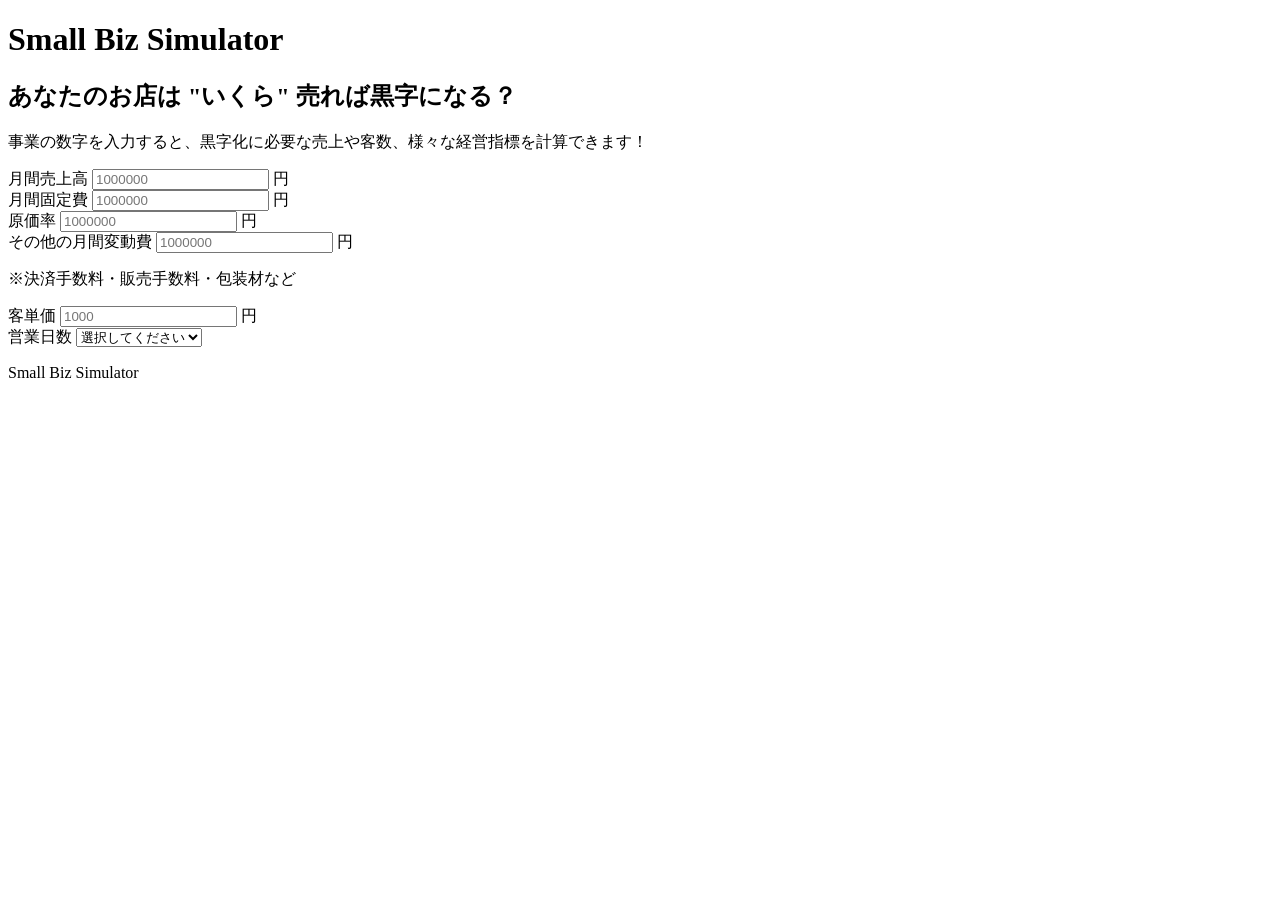
==== index.html @ d263dfdb "feat: create initial simulator structure" ====
<!doctype html>
<!-- 
    Small Biz Simulator Ver.01 
    Start 2026.09.23
 -->
<html lang ="ja">
    <head>
        <meta charset="utf-8">
        <meta name="viewport" content="width=device-width, initial-scale=1.0">
        <title>Small Biz Simulator</title>

        <link rel="stylesheet" href="style.css">
    </head>
    <body>
        <header>
            <h1>Small Biz Simulator</h1>
        </header>

        <main>
            <section>
                <h2>あなたのお店は "いくら" 売れば黒字になる？</h2>
                <p>事業の数字を入力すると、黒字化に必要な売上や客数、様々な経営指標を計算できます！</p>
            </section>

            <section><!--入力フォーム-->
                <div><!--月間売上高-->
                    <label for="monthly-sales">月間売上高</label>
                    <input
                        type="number"
                        id="monthly-sales"
                        name="monthly-sales"
                        placeholder="1000000"
                    >
                    <span>円</span>
                </div>
                <div><!--月間固定費-->
                    <label for="monthly-fixed-cost">月間固定費</label>
                    <input 
                        type="number"
                        id="monthly-fixed-cost"
                        name="monthly-fixed-cost"
                        placeholder="1000000"
                    >
                    <span>円</span>
                </div>
                <div><!--原価率-->
                    <label for="cost-of-sales-ratio">原価率</label>
                    <input 
                        type="number"
                        id="cost-of-sales-ratio"
                        name="cost-of-sales-ratio"
                        placeholder="1000000"
                    >
                    <span>円</span>
                </div>
                <div><!--その他の月間変動費-->
                    <label for="monthly-variable-cost">その他の月間変動費</label>
                    <input 
                        type="number"
                        id="monthly-variable-cost"
                        name="monthly-variable-cost"
                        placeholder="1000000"
                    >
                    <span>円</span>
                    <p>※決済手数料・販売手数料・包装材など</p>
                </div>
                <div><!--客単価-->
                    <label for="average-transaction-value-per-customer">客単価</label>
                    <input 
                        type="number"
                        id="average-transaction-value-per-customer"
                        name="average-transaction-value-per-customer"
                        placeholder="1000"
                    >
                    <span>円</span>
                </div>
                <div><!--営業日数-->
                    <label for="business-days">営業日数</label>
                    <select name="business-days" id="business-days">
                        <option value="">選択してください</option>
                        <option value="1">1日</option>
                        <option value="2">2日</option>
                        <option value="3">3日</option>
                        <option value="4">4日</option>
                        <option value="5">5日</option>
                        <option value="6">6日</option>
                        <option value="7">7日</option>
                        <option value="8">8日</option>
                        <option value="9">9日</option>
                        <option value="10">10日</option>
                        <option value="11">11日</option>
                        <option value="12">12日</option>
                        <option value="13">13日</option>
                        <option value="14">14日</option>
                        <option value="15">15日</option>
                        <option value="16">16日</option>
                        <option value="17">17日</option>
                        <option value="18">18日</option>
                        <option value="19">19日</option>
                        <option value="20">20日</option>
                        <option value="21">21日</option>
                        <option value="22">22日</option>
                        <option value="23">23日</option>
                        <option value="24">24日</option>
                        <option value="25">25日</option>
                        <option value="26">26日</option>
                        <option value="27">27日</option>
                        <option value="28">28日</option>
                        <option value="29">29日</option>
                        <option value="30">30日</option>
                        <option value="31">31日</option>
                    </select>
                </div>
                
            </section>

            <section>
                <!--ここに計算結果を表示する-->
            </section>

            <section>
                <!--ここにグラフを表示する-->
            </section>
        </main>

        <footer>
            <p>Small Biz Simulator</p>
        </footer>

        <script src = "script.js"></script>
    </body>

</html>
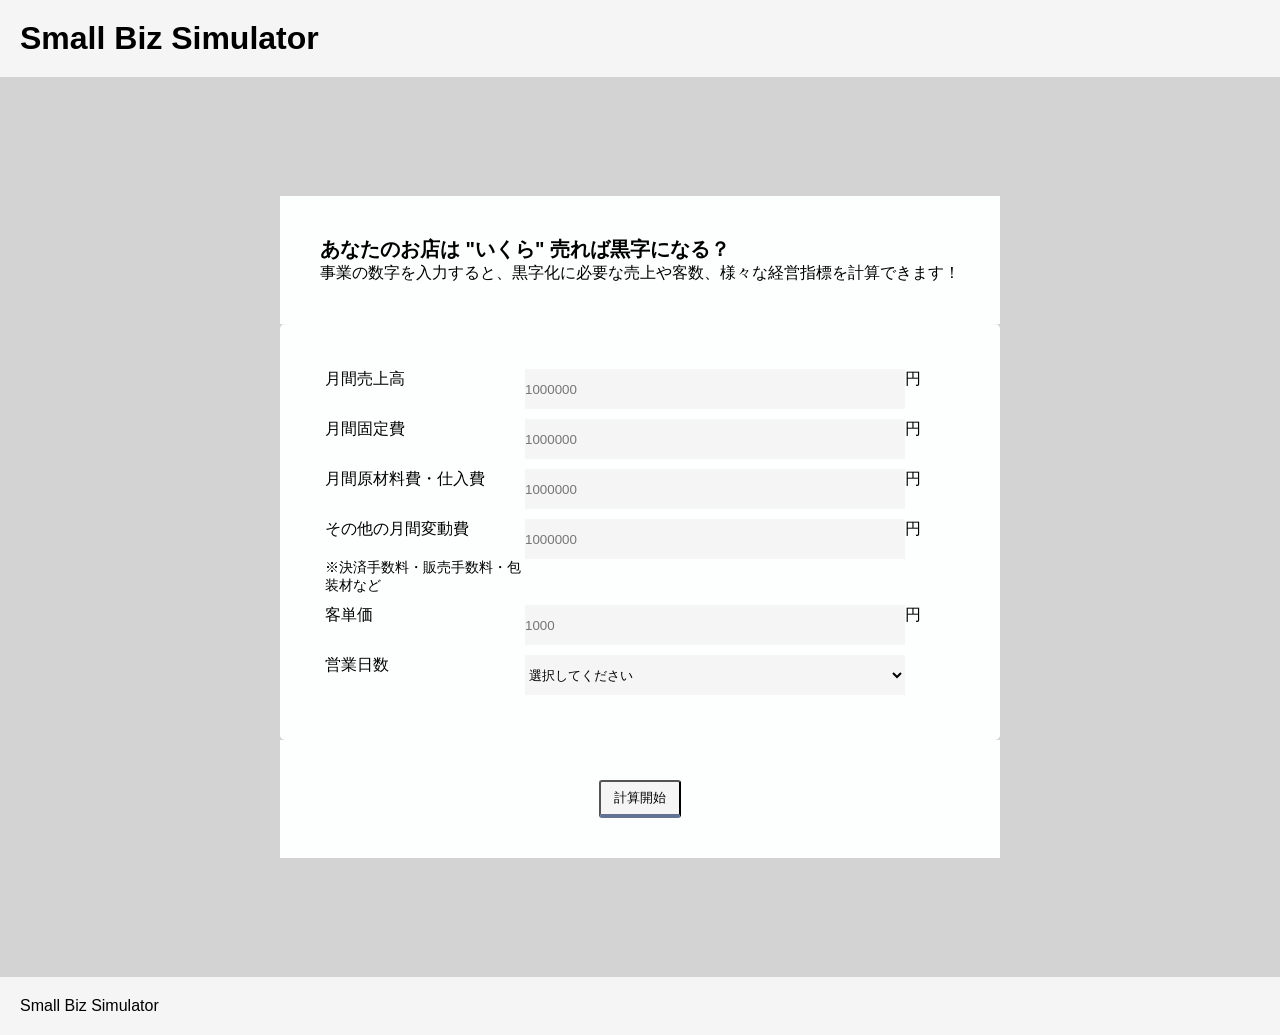
==== commit 112669a1: "fix: address input form review feedback" ====
--- a/index.html
+++ b/index.html
@@ -17,13 +17,13 @@
         </header>
 
         <main>
-            <section>
+            <section class ="intro">
                 <h2>あなたのお店は "いくら" 売れば黒字になる？</h2>
                 <p>事業の数字を入力すると、黒字化に必要な売上や客数、様々な経営指標を計算できます！</p>
             </section>
 
-            <section><!--入力フォーム-->
-                <div><!--月間売上高-->
+            <section class ="input-form"><!--入力フォーム-->
+                <div class ="form-row monthly-sales"><!--月間売上高-->
                     <label for="monthly-sales">月間売上高</label>
                     <input
                         type="number"
@@ -33,7 +33,7 @@
                     >
                     <span>円</span>
                 </div>
-                <div><!--月間固定費-->
+                <div class ="form-row monthly-fixed-cost"><!--月間固定費-->
                     <label for="monthly-fixed-cost">月間固定費</label>
                     <input 
                         type="number"
@@ -43,17 +43,18 @@
                     >
                     <span>円</span>
                 </div>
-                <div><!--原価率-->
-                    <label for="cost-of-sales-ratio">原価率</label>
+                <div class ="form-row monthly-material-cost"><!--月間原材料費・仕入費-->
+                    <label for="monthly-material-cost">月間原材料費・仕入費
+                    </label>
                     <input 
                         type="number"
-                        id="cost-of-sales-ratio"
-                        name="cost-of-sales-ratio"
+                        id="monthly-material-cost"
+                        name="monthly-material-cost"
                         placeholder="1000000"
                     >
                     <span>円</span>
                 </div>
-                <div><!--その他の月間変動費-->
+                <div class ="form-row monthly-variable-cost"><!--その他の月間変動費-->
                     <label for="monthly-variable-cost">その他の月間変動費</label>
                     <input 
                         type="number"
@@ -62,19 +63,19 @@
                         placeholder="1000000"
                     >
                     <span>円</span>
-                    <p>※決済手数料・販売手数料・包装材など</p>
+                    <h5>※決済手数料・販売手数料・包装材など</h5>
                 </div>
-                <div><!--客単価-->
-                    <label for="average-transaction-value-per-customer">客単価</label>
+                <div class ="form-row average-customer-spend"><!--客単価-->
+                    <label for="average-customer-spend">客単価</label>
                     <input 
                         type="number"
-                        id="average-transaction-value-per-customer"
-                        name="average-transaction-value-per-customer"
+                        id="average-customer-spend"
+                        name="average-customer-spend"
                         placeholder="1000"
                     >
                     <span>円</span>
                 </div>
-                <div><!--営業日数-->
+                <div class ="form-row business-days"><!--営業日数-->
                     <label for="business-days">営業日数</label>
                     <select name="business-days" id="business-days">
                         <option value="">選択してください</option>
@@ -111,14 +112,18 @@
                         <option value="31">31日</option>
                     </select>
                 </div>
-                
+
             </section>
 
-            <section>
+            <section class="start-button-area"><!--計算実行ボタン-->
+                <button class ="start-button" type ="button">計算開始</button>
+            </section>
+
+            <section class ="result">
                 <!--ここに計算結果を表示する-->
             </section>
 
-            <section>
+            <section class ="graph">
                 <!--ここにグラフを表示する-->
             </section>
         </main>
@@ -130,4 +135,5 @@
         <script src = "script.js"></script>
     </body>
 
+
 </html>
--- a/style.css
+++ b/style.css
@@ -0,0 +1,151 @@
+@charset "UTF-8";
+
+/*
+【Small Biz Simulator UIルール】
+
+■ Font
+基本フォント：Arial,sans-serif
+本文：基本フォントを継承
+補足：基本フォントを継承
+小見出し：基本フォントを継承
+メイン見出し：基本フォントを継承
+
+■ Font Size / Weight
+本文：16px / 400
+補足：14px / 400
+小見出し：20px / 600
+メイン見出し：32px / 700
+
+■ Color
+背景：#f5f5f5
+基本文字：#222222
+補助文字：#444444
+メインカラー：
+
+■ Spacing
+最小：4px
+小：8px
+中：16px
+大：32px
+セクション間：40px
+
+■ Layout
+コンテンツ最大幅：85%
+フォーム最大幅：800px
+
+*/
+
+* {
+	margin:0;
+	padding:0;
+}
+
+html {
+	overflow-y:scroll;
+}
+
+body{
+    font-family: Arial, Helvetica, sans-serif;
+    font-size: 16px;
+}
+
+h1{
+    font-size: 32px;
+    font-weight: 700;
+}
+
+h2{
+    font-size: 20px;
+    font-weight: 600;
+}
+
+p{
+    font-size: 16px;
+    font-weight: 400;
+}
+
+h5{
+    font-size: 14px;
+    font-weight: 400;
+}
+
+header{
+    padding: 20px;
+    background-color: #f5f5f5;
+}
+
+main{
+    display: flex;
+    flex-direction: column;
+    justify-content: center;
+    align-items: center;
+
+    width: 100%;
+    height: 100vh;
+    /*今後を考えると縦方向は中央配置じゃない方が良い？*/
+
+    background-color: #d3d3d3;
+}
+.intro{
+    width: 50vw;
+    padding: 40px;
+    background-color: #fdffff;
+}
+
+.input-form{
+    width: 50vw;
+    padding: 40px;
+    background-color: #fdffff;
+    border-radius: 5px;
+}
+
+.form-row:not(h5){
+    padding: 5px; 
+    display: grid;
+    grid-template-columns: 200px 1fr 50px;
+
+}
+
+input{
+    width: 100%;
+    height: 40px;
+    border: none;
+    background-color: #f5f5f5;
+}/*入力部分のスタイル*/
+
+select{
+    width: 100%;
+    height: 40px;
+    background-color: white;
+    border: none;
+    background-color: #f5f5f5;
+}
+
+.start-button-area{
+    width: 50vw;
+    padding: 40px;
+    background-color: #fdffff;
+    text-align: center;
+}
+
+.start-button{
+    display: inline-block;
+    padding: 0.5em 1em;
+    text-decoration: none;
+    background: #f5f5f5;/*ボタン色*/
+    color: #000000;
+    border-bottom: solid 4px #627295;
+    border-radius: 3px;
+}/*ボタンのデザイン*/
+
+.start-button:active{
+    -webkit-transform: translateY(4px);
+    transform: translateY(4px);/*下に動く*/
+    box-shadow: 0px 0px 1px rgba(0, 0, 0, 0.2);/*影を小さく*/
+    border-bottom: none;
+}/*ボタンを押した時の挙動*/
+
+footer{
+    padding: 20px;
+    background-color: #f5f5f5
+}
